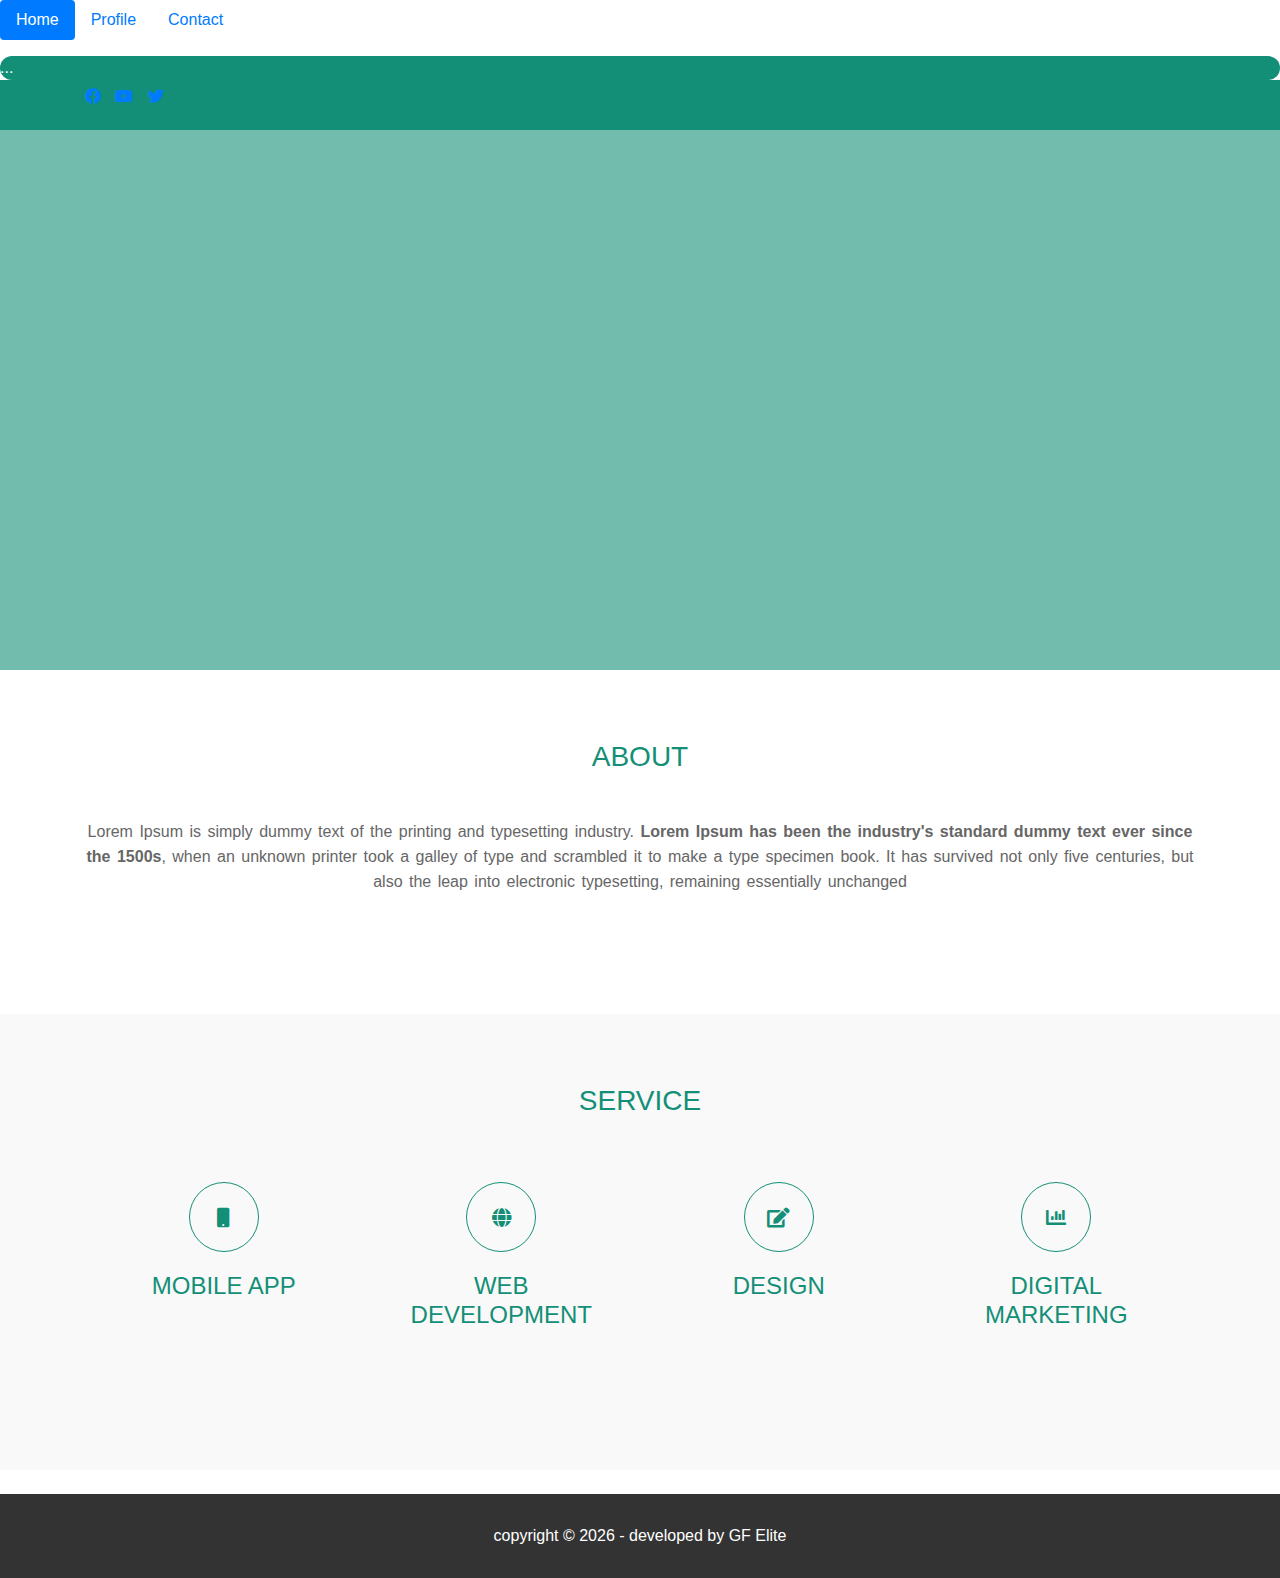
==== index.html @ 34380a6b "ds" ====
<!DOCTYPE html>
<html>
<head>
	<meta charset="utf-8">
	<meta name="viewport" content="width=device-width, initial-scale=1">
	<title>companyprofile </title>
	<link rel="stylesheet" type="text/css" href="css/style.css">
	<link rel="stylesheet" href="https://cdn.jsdelivr.net/npm/bootstrap@4.0.0/dist/css/bootstrap.min.css" integrity="sha384-Gn5384xqQ1aoWXA+058RXPxPg6fy4IWvTNh0E263XmFcJlSAwiGgFAW/dAiS6JXm" crossorigin="anonymous">
	<script src="https://code.jquery.com/jquery-3.2.1.slim.min.js" integrity="sha384-KJ3o2DKtIkvYIK3UENzmM7KCkRr/rE9/Qpg6aAZGJwFDMVNA/GpGFF93hXpG5KkN" crossorigin="anonymous"></script>
<script src="https://cdn.jsdelivr.net/npm/popper.js@1.12.9/dist/umd/popper.min.js" integrity="sha384-ApNbgh9B+Y1QKtv3Rn7W3mgPxhU9K/ScQsAP7hUibX39j7fakFPskvXusvfa0b4Q" crossorigin="anonymous"></script>
<script src="https://cdn.jsdelivr.net/npm/bootstrap@4.0.0/dist/js/bootstrap.min.js" integrity="sha384-JZR6Spejh4U02d8jOt6vLEHfe/JQGiRRSQQxSfFWpi1MquVdAyjUar5+76PVCmYl" crossorigin="anonymous"></script>
	<link rel="stylesheet" type="text/css" href="https://cdnjs.cloudflare.com/ajax/libs/font-awesome/5.13.0/css/all.min.css">
	<script src="assets/malam.js"></script>
	<script src="https://code.jquery.com/jquery-3.5.1.min.js" integrity="sha256-9/aliU8dGd2tb6OSsuzixeV4y/faTqgFtohetphbbj0=" crossorigin="anonymous"></script>
</head>
<body>
	<!-- loader -->
	<div class="bg-loader">
		<div class="loader"></div>
		<div class="loader"></div>
		<div class="loader"></div>
		<div class="loader"></div>
		<div class="loader"></div>
		<div class="loader"></div>
		<div class="loader"></div>
		<div class="loader"></div>
	</div>
<!-- navbar new-->
<ul class="nav nav-pills mb-3" id="pills-tab" role="tablist">
	<li class="nav-item">
	  <a class="nav-link active" id="pills-home-tab" data-toggle="pill" href="#pills-home" role="tab" aria-controls="pills-home" aria-selected="true">Home</a>
	</li>
	<li class="nav-item">
	  <a class="nav-link" id="pills-profile-tab" data-toggle="pill" href="#pills-profile" role="tab" aria-controls="pills-profile" aria-selected="false">Profile</a>
	</li>
	<li class="nav-item">
	  <a class="nav-link" id="pills-contact-tab" data-toggle="pill" href="#pills-contact" role="tab" aria-controls="pills-contact" aria-selected="false">Contact</a>
	</li>
  </ul>
  <div class="tab-content" id="pills-tabContent">
	<div class="tab-pane fade show active" id="pills-home" role="tabpanel" aria-labelledby="pills-home-tab">...</div>
	<div class="tab-pane fade" id="pills-profile" role="tabpanel" aria-labelledby="pills-profile-tab">...</div>
	<div class="tab-pane fade" id="pills-contact" role="tabpanel" aria-labelledby="pills-contact-tab">...</div>
  </div>
<!-- navbar new-->
	<!-- header -->
	<div class="medsos">
		<div class="container">
			<ul>
				<li><a href="#"><i class="fab fa-facebook"></i></a></li>
				<li><a href="#"><i class="fab fa-youtube"></i></a></li>
				<li><a href="#"><i class="fab fa-twitter"></i></a></li>
			</ul>
		</div>
	</div>
	<header>
		<!-- <div class="container">
			<h1><a href="index.html">      </a></h1>
			<ul>
				<li class="active"><a href="index.html">HOME</a></li>
				<li class="active"><a href="about.html">ABOUT</a></li>
				<li class="active"><a href="service.html">SERVICE</a></li>
				<li class="active"><a href="contact.html">CONTACT</a></li>
				
			</ul>
		</div> -->
	</header>

	<!-- banner -->
	<section class="banner">
		
	</section>

	<!-- about -->
	<section class="about">
		<div class="container">
			<h3>ABOUT</h3>
			<p>Lorem Ipsum is simply dummy text of the printing and typesetting industry. <strong>Lorem Ipsum has been the industry's standard dummy text ever since the 1500s</strong>, when an unknown printer took a galley of type and scrambled it to make a type specimen book. It has survived not only five centuries, but also the leap into electronic typesetting, remaining essentially unchanged</p>
		</div>
	</section>

	<!-- service -->
	<section class="service">
		<div class="container">
			<h3>SERVICE</h3>
			<div class="box">
				<div class="col-4">
					<div class="icon"><i class="fas fa-mobile"></i></div>
					<h4>MOBILE APP</h4>
				</div>
				<div class="col-4">
					<div class="icon"><i class="fas fa-globe"></i></div>
					<h4>WEB DEVELOPMENT</h4>
				</div>
				<div class="col-4">
					<div class="icon"><i class="fas fa-edit"></i></div>
					<h4>DESIGN</h4>
				</div>
				<div class="col-4">
					<div class="icon"><i class="fas fa-chart-bar"></i></div>
					<h4>DIGITAL MARKETING</h4>
				</div>
			</div>
		</div>
	</section>

	<!-- footer -->
	<footer class="mt-4 text-center text-white">
		copyright © <script>document.write(new Date().getFullYear());</script> - developed by GF Elite
	  </footer>


	<script type="text/javascript">
		$(document).ready(function(){
			$(".bg-loader").hide();
		})
	</script>
</body>
</html>
---- css/style.css ----
* {
	padding:0;
	margin:0;
	font-family: sans-serif;
}

a {
	color: inherit;
	text-decoration: none;
}
.medsos {
	padding:5px 0;
	background-color: #148F77;
}
.medsos ul li {
	display: inline-block;
	color: #fff;
	margin-right: 10px;
}
.container {
	width:80%;
	margin:0 auto;
}
.container:after {
	content:'';
	display: block;
	clear: both;
}
header h1 {
	float: left;
	padding:15px 0;
	color: #148F77;
}


header ul {
	float: right;
}
header ul li {
	display: inline-block;
}
header ul li a {
	padding:25px 20px;
	display: inline-block;
}
header ul li a:hover {
	background-color: #148F77;
	color: #fff;
}
.active {
	background-color: #148F77;
	border-radius:  100px;
	color: #fff;
}
.banner {
	height: 60vh;
	background-image: url('../img/banner.jpg');
	background-size: cover;
	position: relative;
	display: flex;
	justify-content: center;
	align-items: center;
}
.banner:after {
	content:'';
	display: block;
	position: absolute;
	top: 0;
	left: 0;
	right: 0;
	bottom: 0;
	background-color: rgba(20, 143, 119, .6);
}
.banner h2 {
	color: #fff;
	z-index: 1;
	padding: 20px 25px;
	border:3px solid #fff;
}
section {
	padding:50px 0;
}
section h3 {
	text-align: center;
	padding:20px 0;
	color: #148F77;
	margin-bottom: 25px;
}
.about,
.service {
	padding-bottom: 100px;
}
.about p {
	color: #666;
	word-spacing: 2px;
	line-height: 25px;
	margin-bottom: 20px;
	text-align: center;
}
.service {
	background-color: #f9f9f9;
}
.box {
	color: #148F77;
}
.box:after {
	content: '';
	display: block;
	clear: both;
}
.box .col-4 {
	width:25%;
	padding:20px;
	box-sizing: border-box;
	text-align: center;
	float: left;
}
.icon {
	width:70px;
	height:70px;
	border:1px solid;
	border-radius: 50%;
	text-align: center;
	line-height: 70px;
	font-size: 20px;
	margin:0 auto;
}
.box .col-4 h4 {
	margin:20px 0;
}
footer {
	padding:30px 0;
	background-color: #333;
	color: #fff;
	text-align: center;
}
.bg-loader {
	background-color: #eee;
	position: fixed;
	top: 0;
	left: 0;
	right: 0;
	bottom: 0;
	z-index: 9999;
	display: flex;
	justify-content: center;
	align-items: center;
}
.bg-loader .loader {
	width:100px;
	height: 100px;
	border:3px solid #fff;
	border-radius: 50%;
	border-top-color: #148F77;
	border-right-color: #148F77;
	border-bottom-color: #148F77;
	animation: puterin .9s linear infinite;
}
.label {
	background-color: #148F77;
	color: #fff;
}
@keyframes puterin {
	100% {
		transform: rotate(360deg);
	}
}
@media screen and (max-width: 768px){
	.container {
		width:90%;
	}
	header h1 {
		text-align: center;
		float: none;
	}
	header ul {
		text-align: center;
		float: none;
	}
	.box .col-4 {
		width:100%;
		float: none;
		margin-bottom: 20px;
	}
}




/* @import url('https://fonts.googleapis.com/css?family=Poppins&display=swap');

nav{
  display: flex;
  justify-content: space-around;
  align-items: center;
  min-height: 10vh;
  background-color: #5d4954;
  font-family: 'Poppins', sans-serif;
}

.logo{
  color: #fff;
  text-transform: uppercase;
  letter-spacing: 5px;
  font-size:22px;
}

.nav-links{
  display: flex;
  justify-content: space-around;
  width: 35%;
}

.nav-links li{
  list-style:none;
  
}
.nav-links a{
  color: rgb(226,226,226);
  text-decoration: none;
  letter-spacing: 3px;
  font-weight:bold;
  font-size:14px;
}

.burger{
  display:none;
  cursor: pointer;
}

.burger div{
  width:25px;
  height:3px;
  background-color:#fff;
  margin: 5px;
  transition: all 0.3s ease
  
}

@media screen and (max-width:1024px){
  .nav-links{
    width:60%;
  }
}

@media screen and (max-width:768px){
  body{
    overflow-x: hidden;
  }
  .nav-links{
    position:absolute;
    right:0px;
    height:92vh;
    top: 8vh;
    background-color:#5d4954;
    display:flex;
    flex-direction: column;  
    align-items: center;
    width:50%;
    transform: translateX(100%);
    transition: transform 0.5s ease-in;
  }
  .nav-links li{
    opacity: 0;
  }
  .burger{
    display:block;
  }
}

.nav-active{
  transform: translateX(0%);
}

@keyframes navLinkFade{
  from{
    opacity:0;
    transform: translateX(50px);
  }
  to{
    opacity: 1;
    transform: translateX(0px);
  }
}

.toggle .line1{
  transform: rotate(-40deg) translate(-5px,6px);
}

.toggle .line2{
  transform: rotate(90deg) translate(0px,0px);
}

.toggle .line3{
  transform: rotate(35deg) translate(-5px,-6px);
} */
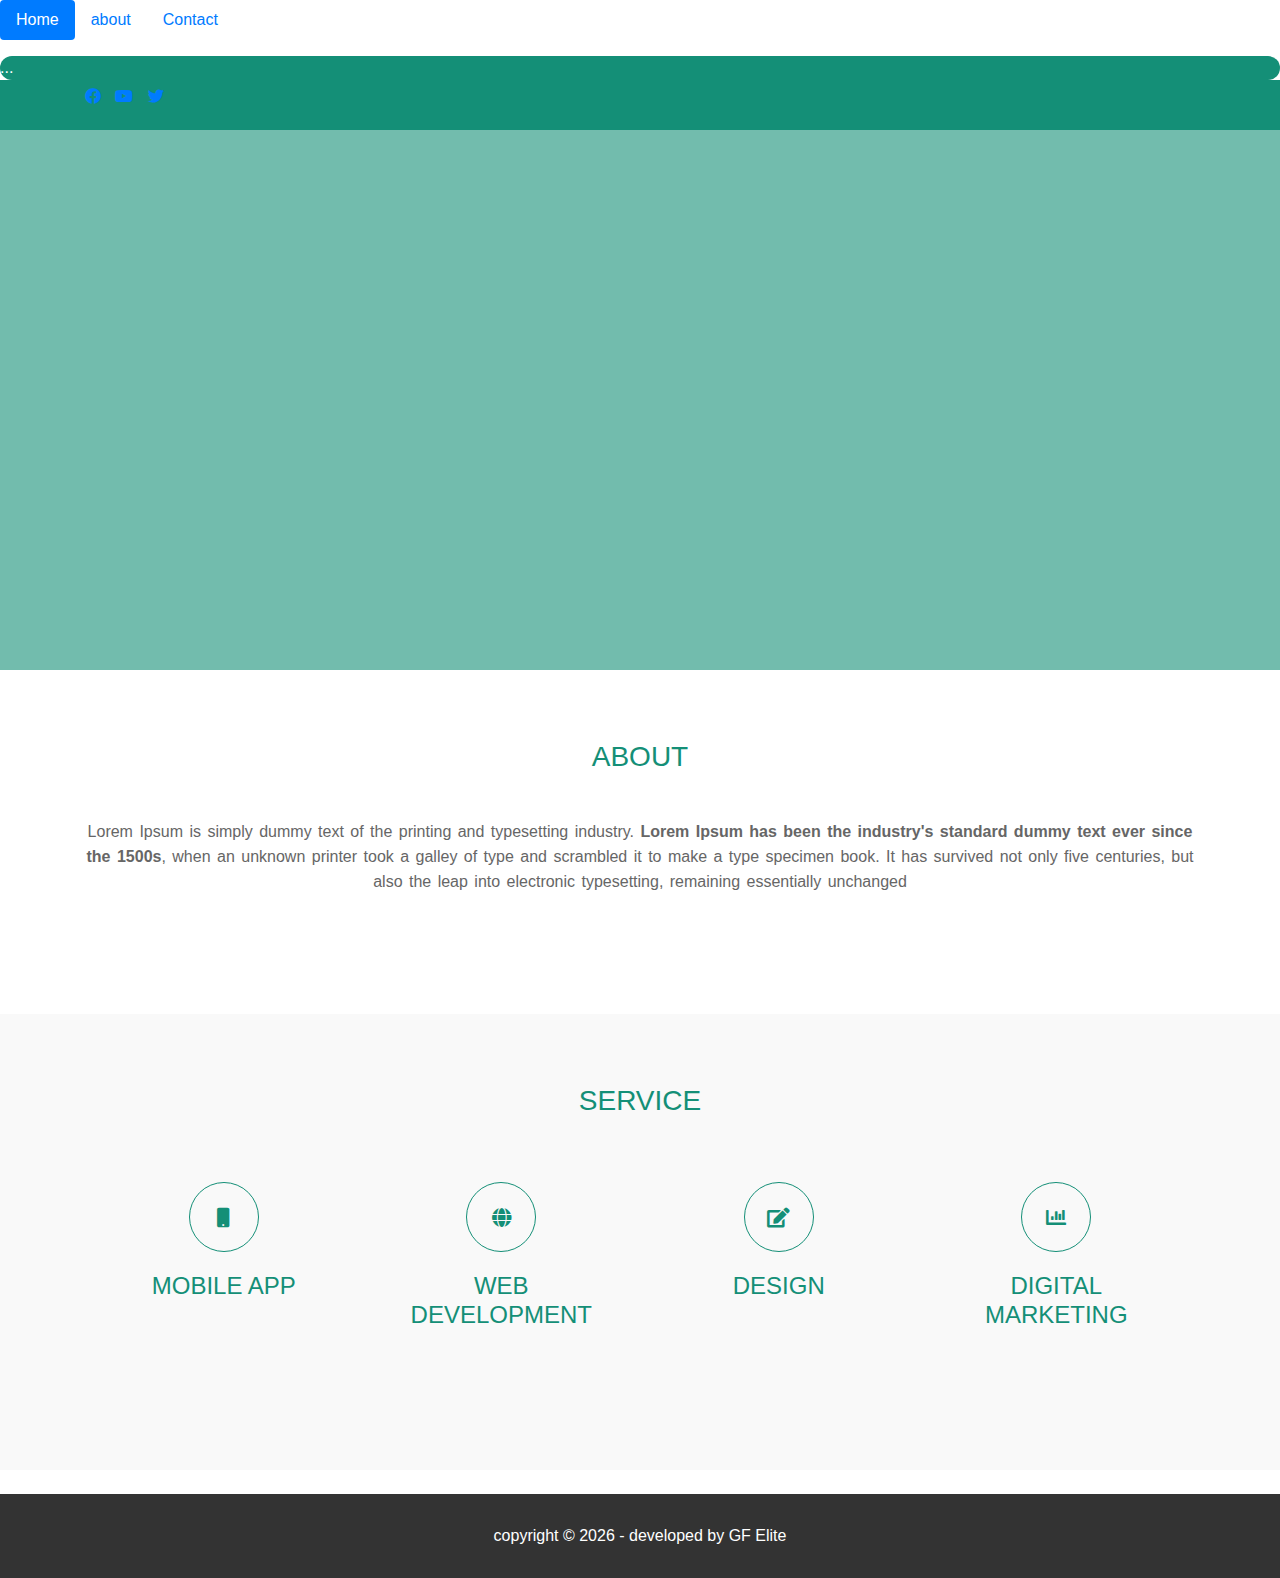
==== commit 4989d00b: "fg" ====
--- a/index.html
+++ b/index.html
@@ -28,13 +28,13 @@
 <!-- navbar new-->
 <ul class="nav nav-pills mb-3" id="pills-tab" role="tablist">
 	<li class="nav-item">
-	  <a class="nav-link active" id="pills-home-tab" data-toggle="pill" href="#pills-home" role="tab" aria-controls="pills-home" aria-selected="true">Home</a>
+	  <a class="nav-link active" id="pills-home-tab" data-toggle="pill" href="index.html" role="tab" aria-controls="pills-home" aria-selected="true">Home</a>
 	</li>
 	<li class="nav-item">
-	  <a class="nav-link" id="pills-profile-tab" data-toggle="pill" href="#pills-profile" role="tab" aria-controls="pills-profile" aria-selected="false">Profile</a>
+	  <a class="nav-link" id="pills-profile-tab" data-toggle="pill" href="about.html" role="tab" aria-controls="pills-profile" aria-selected="false">about</a>
 	</li>
 	<li class="nav-item">
-	  <a class="nav-link" id="pills-contact-tab" data-toggle="pill" href="#pills-contact" role="tab" aria-controls="pills-contact" aria-selected="false">Contact</a>
+	  <a class="nav-link" id="pills-contact-tab" data-toggle="pill" href="contact.html" role="tab" aria-controls="pills-contact" aria-selected="false">Contact</a>
 	</li>
   </ul>
   <div class="tab-content" id="pills-tabContent">
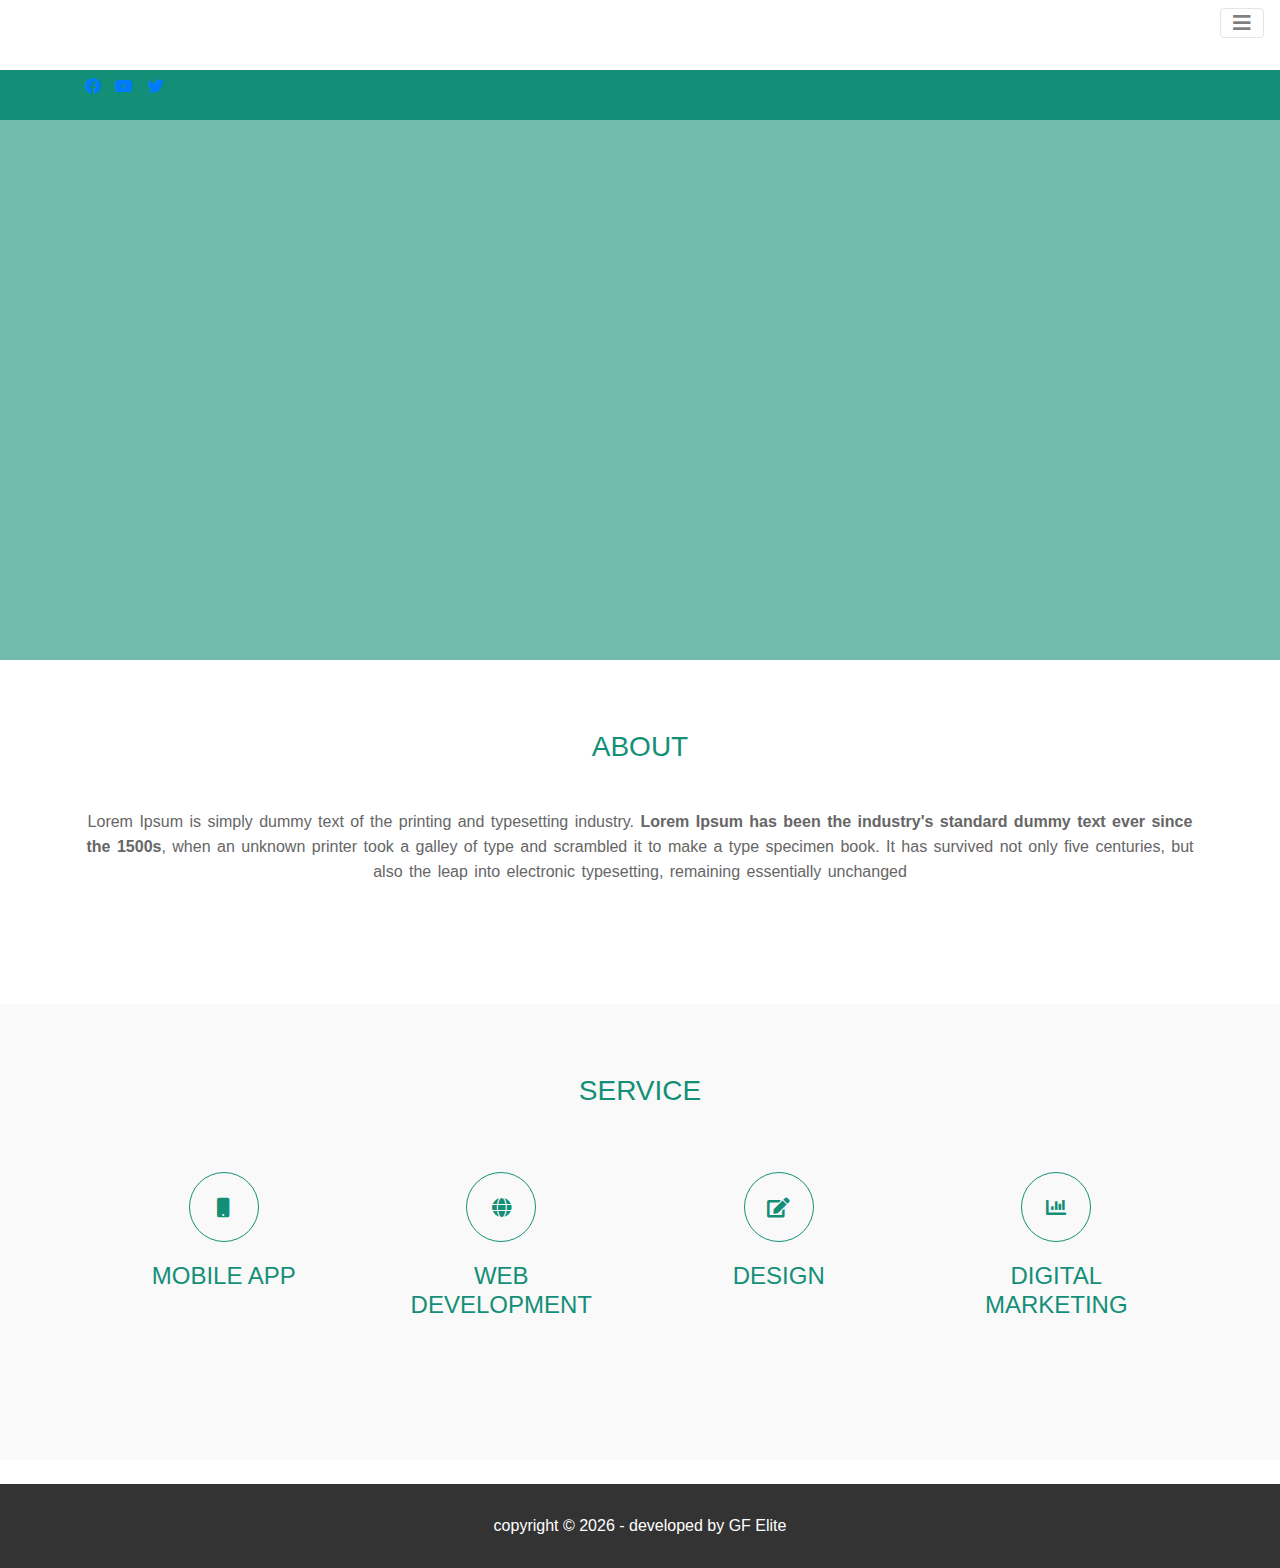
==== commit 25080375: "messege" ====
--- a/index.html
+++ b/index.html
@@ -26,22 +26,39 @@
 		<div class="loader"></div>
 	</div>
 <!-- navbar new-->
-<ul class="nav nav-pills mb-3" id="pills-tab" role="tablist">
-	<li class="nav-item">
-	  <a class="nav-link active" id="pills-home-tab" data-toggle="pill" href="index.html" role="tab" aria-controls="pills-home" aria-selected="true">Home</a>
-	</li>
-	<li class="nav-item">
-	  <a class="nav-link" id="pills-profile-tab" data-toggle="pill" href="about.html" role="tab" aria-controls="pills-profile" aria-selected="false">about</a>
-	</li>
-	<li class="nav-item">
-	  <a class="nav-link" id="pills-contact-tab" data-toggle="pill" href="contact.html" role="tab" aria-controls="pills-contact" aria-selected="false">Contact</a>
-	</li>
-  </ul>
-  <div class="tab-content" id="pills-tabContent">
-	<div class="tab-pane fade show active" id="pills-home" role="tabpanel" aria-labelledby="pills-home-tab">...</div>
-	<div class="tab-pane fade" id="pills-profile" role="tabpanel" aria-labelledby="pills-profile-tab">...</div>
-	<div class="tab-pane fade" id="pills-contact" role="tabpanel" aria-labelledby="pills-contact-tab">...</div>
-  </div>
+<!--Navbar-->
+<nav class="navbar navbar-light purple lighten-4 mb-4">
+
+	<!-- Navbar brand -->
+	<a class="navbar-brand" href="#">         </a>
+  
+	<!-- Collapse button -->
+	<button class="navbar-toggler toggler-example purple darken-3" type="button" data-toggle="collapse"
+	  data-target="#navbarSupportedContent41" aria-controls="navbarSupportedContent41" aria-expanded="false"
+	  aria-label="Toggle navigation"><span class="white-text"><i class="fas fa-bars fa-1x"></i></span></button>
+  
+	<!-- Collapsible content -->
+	<div class="collapse navbar-collapse" id="navbarSupportedContent41">
+  
+	  <!-- Links -->
+	  <ul class="navbar-nav mr-auto">
+		<li class="nav-item active">
+		  <a class="nav-link" href="index.html">Home <span class="sr-only">(current)</span></a>
+		</li>
+		<li class="nav-item">
+		  <a class="nav-link" href="#">Features</a>
+		</li>
+		<li class="nav-item">
+		  <a class="nav-link" href="#">Pricing</a>
+		</li>
+	  </ul>
+	  <!-- Links -->
+  
+	</div>
+	<!-- Collapsible content -->
+  
+  </nav>
+  <!--/.Navbar-->
 <!-- navbar new-->
 	<!-- header -->
 	<div class="medsos">
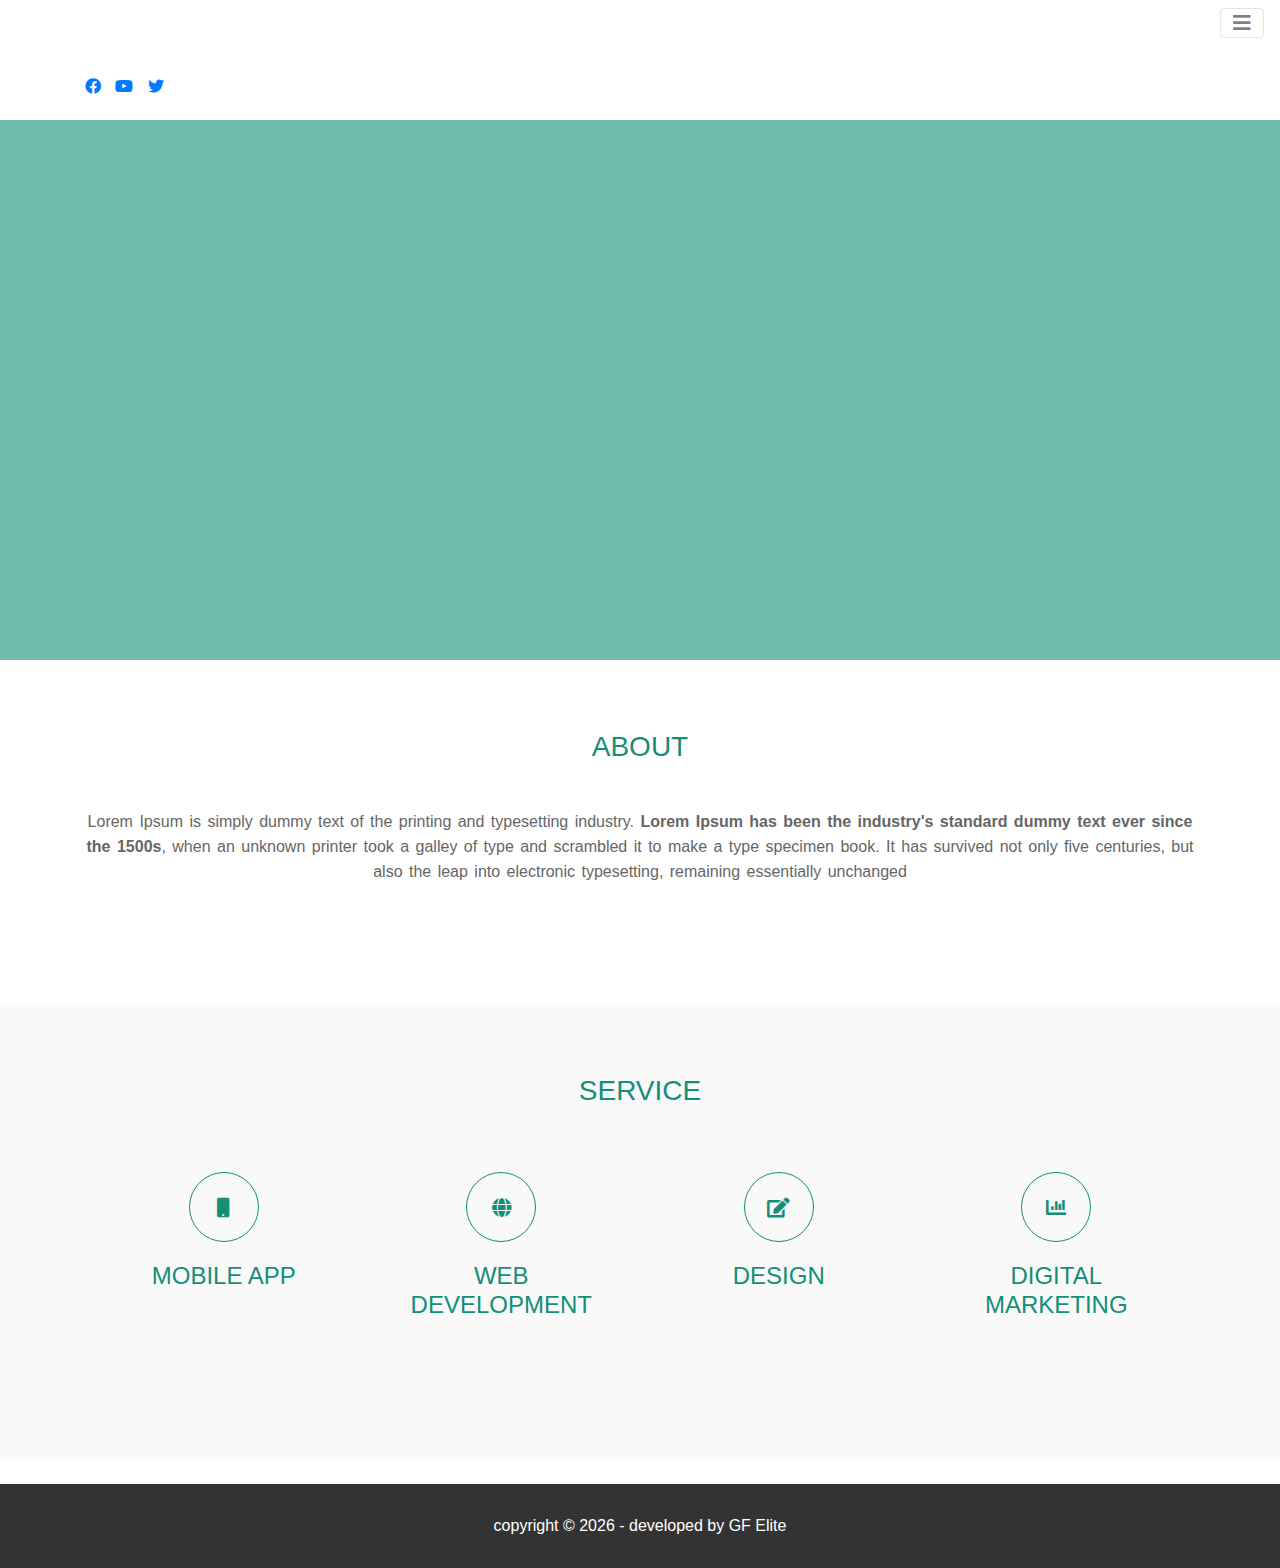
==== commit 6ab413ac: "dse" ====
--- a/index.html
+++ b/index.html
@@ -10,7 +10,10 @@
 <script src="https://cdn.jsdelivr.net/npm/popper.js@1.12.9/dist/umd/popper.min.js" integrity="sha384-ApNbgh9B+Y1QKtv3Rn7W3mgPxhU9K/ScQsAP7hUibX39j7fakFPskvXusvfa0b4Q" crossorigin="anonymous"></script>
 <script src="https://cdn.jsdelivr.net/npm/bootstrap@4.0.0/dist/js/bootstrap.min.js" integrity="sha384-JZR6Spejh4U02d8jOt6vLEHfe/JQGiRRSQQxSfFWpi1MquVdAyjUar5+76PVCmYl" crossorigin="anonymous"></script>
 	<link rel="stylesheet" type="text/css" href="https://cdnjs.cloudflare.com/ajax/libs/font-awesome/5.13.0/css/all.min.css">
-	<script src="assets/malam.js"></script>
+	<link rel="stylesheet" href="https://fonts.google.com/specimen/Rowdies">
+	<!-- font google -->
+	<link href="https://fonts.googleapis.com/css?family=Viga" rel="stylesheet">
+	<!-- font google -->
 	<script src="https://code.jquery.com/jquery-3.5.1.min.js" integrity="sha256-9/aliU8dGd2tb6OSsuzixeV4y/faTqgFtohetphbbj0=" crossorigin="anonymous"></script>
 </head>
 <body>
@@ -43,13 +46,16 @@
 	  <!-- Links -->
 	  <ul class="navbar-nav mr-auto">
 		<li class="nav-item active">
-		  <a class="nav-link" href="index.html">Home <span class="sr-only">(current)</span></a>
+		  <a class="nav-link" href="index.html">Home <span class="sr-only">(current)</span></a> <style>font-size: 1.5em;font-size: 1.5em;</style>
 		</li>
 		<li class="nav-item">
-		  <a class="nav-link" href="#">Features</a>
+		  <a class="nav-link" href="contact.html">contact</a>
 		</li>
 		<li class="nav-item">
-		  <a class="nav-link" href="#">Pricing</a>
+		  <a class="nav-link" href="service.html">service</a>
+		</li>
+		<li class="nav-item">
+		  <a class="nav-link" href="about.html">about</a>
 		</li>
 	  </ul>
 	  <!-- Links -->
@@ -124,7 +130,7 @@
 	<!-- footer -->
 	<footer class="mt-4 text-center text-white">
 		copyright © <script>document.write(new Date().getFullYear());</script> - developed by GF Elite
-	  </footer>
+    </footer>
 
 
 	<script type="text/javascript">
--- a/css/style.css
+++ b/css/style.css
@@ -1,3 +1,4 @@
+@import url('https://fonts.google.com/specimen/Rowdies');
 * {
 	padding:0;
 	margin:0;
@@ -6,11 +7,11 @@
 
 a {
 	color: inherit;
-	text-decoration: none;
+	text-decoration: none;  
 }
 .medsos {
 	padding:5px 0;
-	background-color: #148F77;
+	
 }
 .medsos ul li {
 	display: inline-block;
@@ -54,7 +55,7 @@
 }
 .banner {
 	height: 60vh;
-	background-image: url('../img/banner.jpg');
+	background-image: url('../img/jumbotron-bg.jpg');
 	background-size: cover;
 	position: relative;
 	display: flex;
@@ -70,6 +71,7 @@
 	right: 0;
 	bottom: 0;
 	background-color: rgba(20, 143, 119, .6);
+	
 }
 .banner h2 {
 	color: #fff;
@@ -182,115 +184,4 @@
 		float: none;
 		margin-bottom: 20px;
 	}
-}
 
-
-
-
-/* @import url('https://fonts.googleapis.com/css?family=Poppins&display=swap');
-
-nav{
-  display: flex;
-  justify-content: space-around;
-  align-items: center;
-  min-height: 10vh;
-  background-color: #5d4954;
-  font-family: 'Poppins', sans-serif;
-}
-
-.logo{
-  color: #fff;
-  text-transform: uppercase;
-  letter-spacing: 5px;
-  font-size:22px;
-}
-
-.nav-links{
-  display: flex;
-  justify-content: space-around;
-  width: 35%;
-}
-
-.nav-links li{
-  list-style:none;
-  
-}
-.nav-links a{
-  color: rgb(226,226,226);
-  text-decoration: none;
-  letter-spacing: 3px;
-  font-weight:bold;
-  font-size:14px;
-}
-
-.burger{
-  display:none;
-  cursor: pointer;
-}
-
-.burger div{
-  width:25px;
-  height:3px;
-  background-color:#fff;
-  margin: 5px;
-  transition: all 0.3s ease
-  
-}
-
-@media screen and (max-width:1024px){
-  .nav-links{
-    width:60%;
-  }
-}
-
-@media screen and (max-width:768px){
-  body{
-    overflow-x: hidden;
-  }
-  .nav-links{
-    position:absolute;
-    right:0px;
-    height:92vh;
-    top: 8vh;
-    background-color:#5d4954;
-    display:flex;
-    flex-direction: column;  
-    align-items: center;
-    width:50%;
-    transform: translateX(100%);
-    transition: transform 0.5s ease-in;
-  }
-  .nav-links li{
-    opacity: 0;
-  }
-  .burger{
-    display:block;
-  }
-}
-
-.nav-active{
-  transform: translateX(0%);
-}
-
-@keyframes navLinkFade{
-  from{
-    opacity:0;
-    transform: translateX(50px);
-  }
-  to{
-    opacity: 1;
-    transform: translateX(0px);
-  }
-}
-
-.toggle .line1{
-  transform: rotate(-40deg) translate(-5px,6px);
-}
-
-.toggle .line2{
-  transform: rotate(90deg) translate(0px,0px);
-}
-
-.toggle .line3{
-  transform: rotate(35deg) translate(-5px,-6px);
-} */
